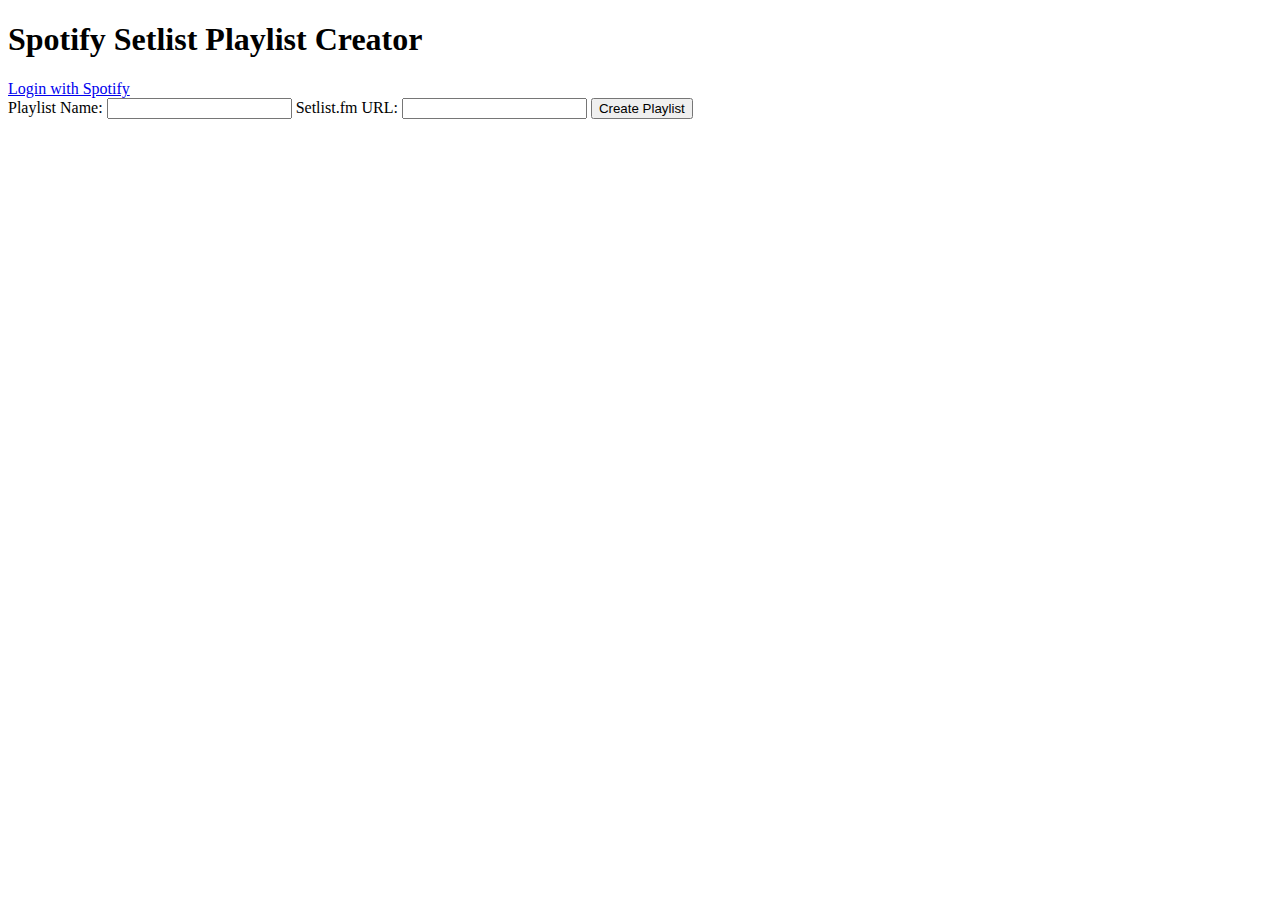
==== templates/index.html @ 6e5d93f0 "Update and rename index.html to templates/index.html" ====
<!DOCTYPE html>
<html lang="en">
<head>
    <meta charset="UTF-8">
    <meta name="viewport" content="width=device-width, initial-scale=1.0">
    <title>Spotify Setlist Playlist Creator</title>
</head>
<body>
    <h1>Spotify Setlist Playlist Creator</h1>
    <a href="{{ auth_url }}">Login with Spotify</a>

    <form action="/create_playlist" method="POST">
        <label for="playlist_name">Playlist Name:</label>
        <input type="text" id="playlist_name" name="playlist_name" required>

        <label for="setlist_url">Setlist.fm URL:</label>
        <input type="text" id="setlist_url" name="setlist_url" required>

        <button type="submit">Create Playlist</button>
    </form>
</body>
</html>
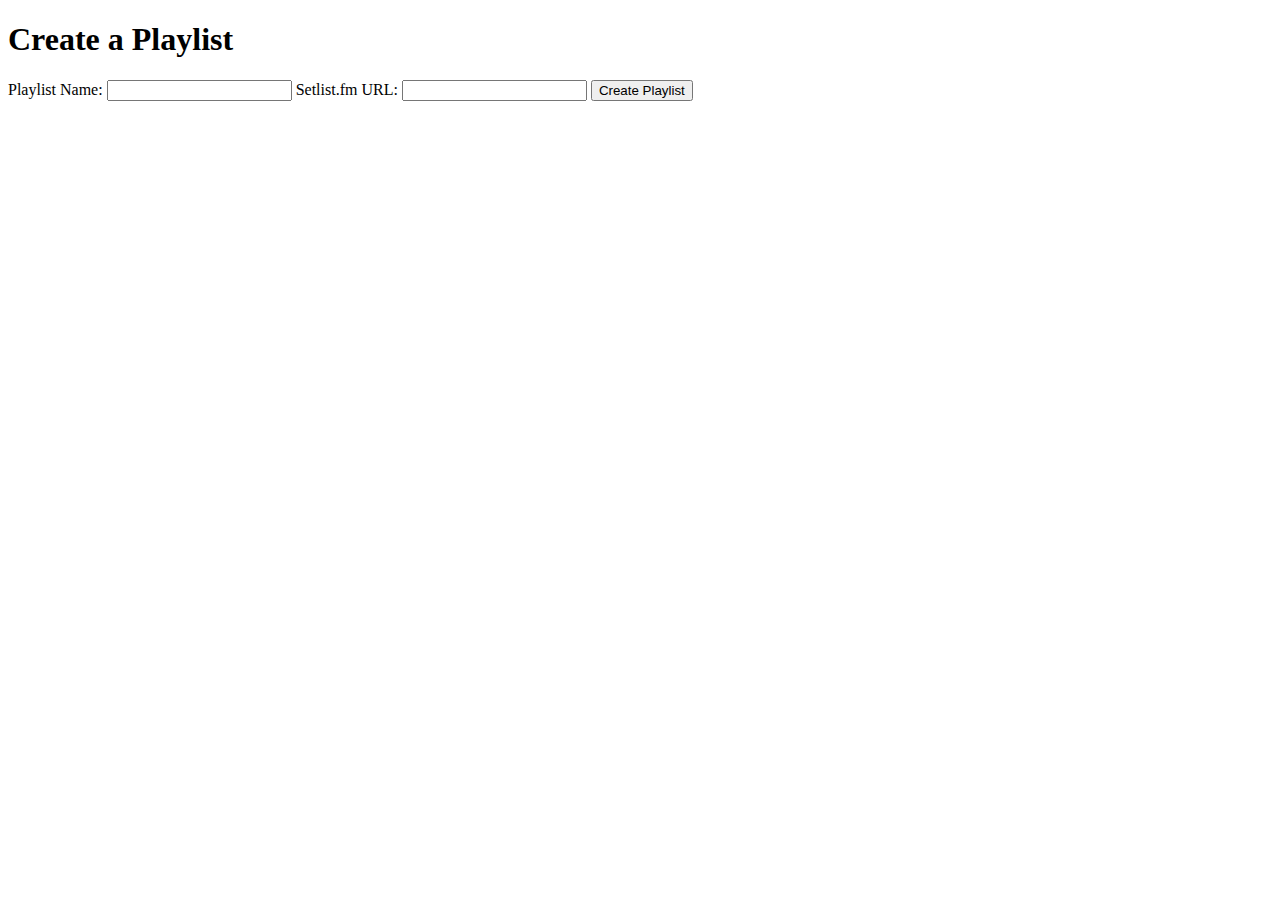
==== commit 2cac85d3: "Update index.html" ====
--- a/templates/index.html
+++ b/templates/index.html
@@ -3,12 +3,10 @@
 <head>
     <meta charset="UTF-8">
     <meta name="viewport" content="width=device-width, initial-scale=1.0">
-    <title>Spotify Setlist Playlist Creator</title>
+    <title>Create Playlist</title>
 </head>
 <body>
-    <h1>Spotify Setlist Playlist Creator</h1>
-    <a href="{{ auth_url }}">Login with Spotify</a>
-
+    <h1>Create a Playlist</h1>
     <form action="/create_playlist" method="POST">
         <label for="playlist_name">Playlist Name:</label>
         <input type="text" id="playlist_name" name="playlist_name" required>
